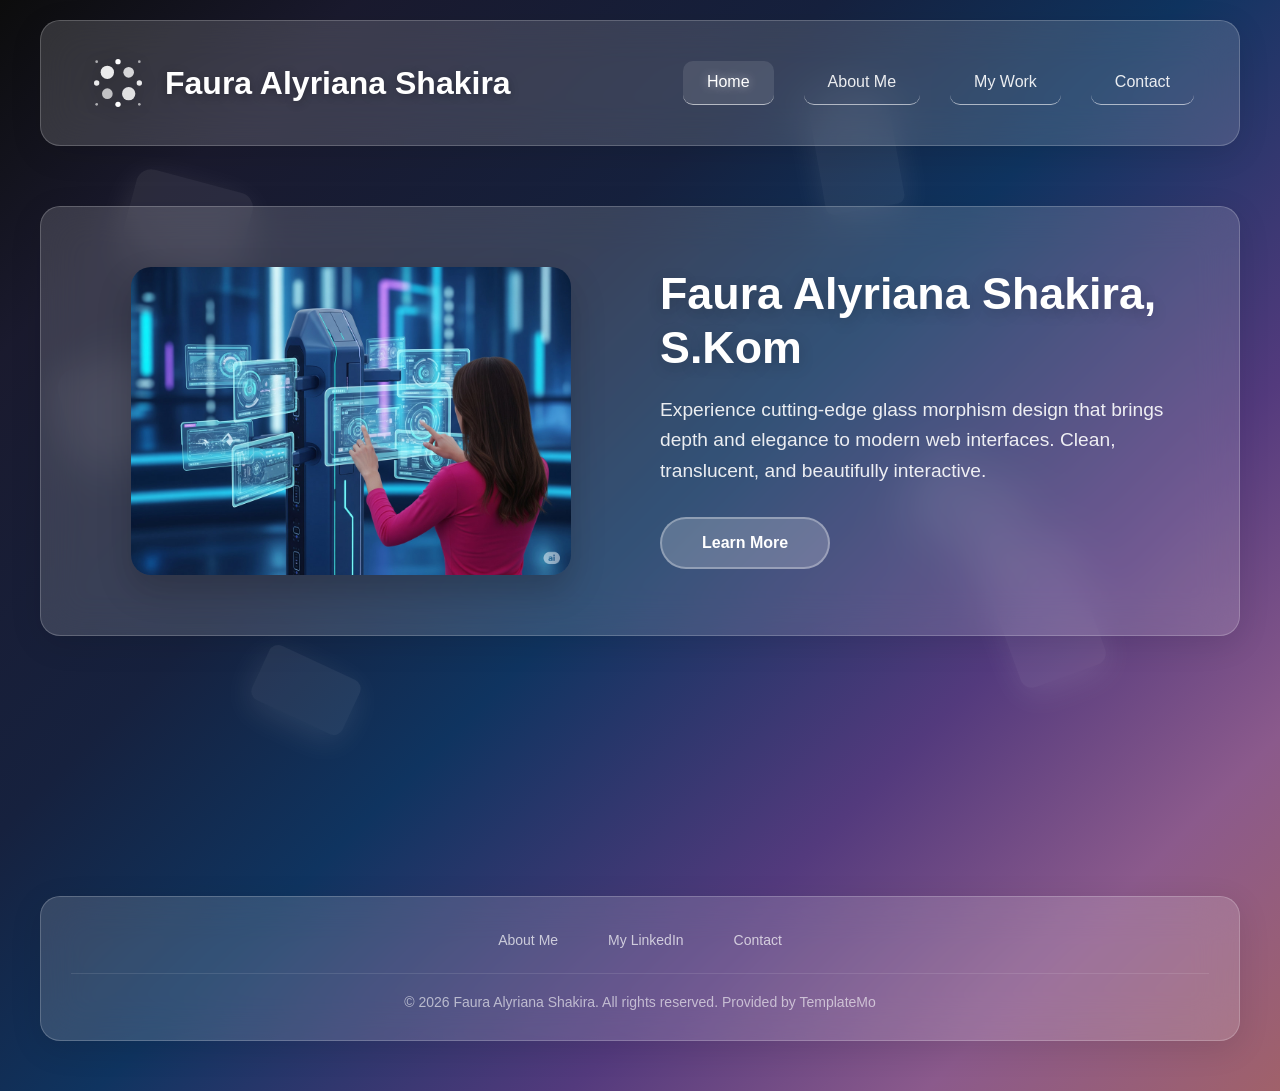
==== index.html @ 422208df "first commit" ====
<!DOCTYPE html>
<html lang="en">

<head>
    <meta charset="UTF-8">
    <meta name="viewport" content="width=device-width, initial-scale=1.0">
    <title>My Portfolio</title>

    <link rel="stylesheet" href="templatemo-glossy-touch.css">
</head>

<body>
    <div class="bg-shapes">
        <div class="shape"></div>
        <div class="shape"></div>
        <div class="shape"></div>
        <div class="shape"></div>
        <div class="shape"></div>
        <div class="shape"></div>
    </div>

    <!-- SINGLE NAVIGATION HEADER -->
    <header>
        <div class="container">
            <nav class="glass">
                <div class="logo" onclick="showPage('home')">
                    <div class="logo-icon">
                        <svg viewBox="0 0 48 48" fill="white" xmlns="http://www.w3.org/2000/svg">
                            <!-- Grid of circles with varying sizes -->
                            <circle cx="16" cy="16" r="5" opacity="0.9" />
                            <circle cx="32" cy="16" r="4" opacity="0.8" />
                            <circle cx="16" cy="32" r="4" opacity="0.7" />
                            <circle cx="32" cy="32" r="5" opacity="0.85" />
                            <!-- Small accent dots -->
                            <circle cx="24" cy="8" r="2" opacity="1" />
                            <circle cx="8" cy="24" r="2" opacity="0.9" />
                            <circle cx="40" cy="24" r="2" opacity="0.9" />
                            <circle cx="24" cy="40" r="2" opacity="1" />
                            <!-- Tiny corner dots -->
                            <circle cx="8" cy="8" r="1" opacity="0.6" />
                            <circle cx="40" cy="8" r="1" opacity="0.6" />
                            <circle cx="8" cy="40" r="1" opacity="0.6" />
                            <circle cx="40" cy="40" r="1" opacity="0.6" />
                        </svg>
                    </div>
                    <span>Faura Alyriana Shakira</span>
                </div>
                <div class="nav-links">
                    <a href="#" onclick="showPage('home')" class="active">Home</a>
                    <a href="#" onclick="showPage('about')">About Me</a>
                    <a href="#" onclick="showPage('services')">My Work</a>
                    <a href="#" onclick="showPage('contact')">Contact</a>
                </div>
            </nav>
        </div>
    </header>

    <!-- HOME PAGE -->
    <div id="home" class="page active">
        <div class="container">
            <div class="content-wrapper">
                <section class="hero glass">
                    <div class="hero-image">
                        <img src="images/templatemo-futuristic-girl.jpg" alt="Modern Technology Interaction" />
                    </div>
                    <div class="hero-content">
                        <h1>Faura Alyriana Shakira, S.Kom</h1>
                        <p>Experience cutting-edge glass morphism design that brings depth and elegance to modern web
                            interfaces. Clean, translucent, and beautifully interactive.</p>
                        <a href="#" class="cta-button" onclick="showPage('about')">Learn More</a>
                    </div>
                </section>
            </div>
        </div>
    </div>

    <!-- ABOUT PAGE -->
    <div id="about" class="page">
        <div class="container">
            <div class="content-wrapper">
                <section class="about-content">
                    <div class="about-text glass">
                        <h2>About Me</h2>
                        <p>Lulusan program studi Strata Satu Teknik Informatika dari Universitas Teknologi Bandung.
                            Berpengalaman dalam pengembangan website, perancangan UI/UX, pengujian sistem (testing),
                            serta penyusunan dokumentasi teknis. </p>
                        <p>Terampil dalam menggunakan Visual Studio Code sebagai lingkungan pengembangan, serta berbagai
                            tools dan teknologi pendukung lainnya.</p>
                        <p>Mampu beradaptasi dengan perkembangan teknologi untuk meningkatkan efisiensi dan efektivitas
                            kerja.</p>
                    </div>
                    <div class="stats">
                        <div class="stat-card glass">
                            <div class="stat-number">Universitas Teknologi Bandung</div>
                            <div class="stat-label">Sep 2021 - Agu 2025
                                <p>S1 Teknik Informatika, lulus dengan IPK akhir 3.69</p>
                            </div>
                        </div>
                        <div class="stat-card glass">
                            <div class="stat-number">Lithan EduCLaas</div>
                            <div class="stat-label">Sep 2022 - 2024
                                <p>Mengikuti program bootcamp dengan memilih learning path Software Engineering</p>
                            </div>
                        </div>
                        <div class="stat-card glass">
                            <div class="stat-number">Bangkit Academy</div>
                            <div class="stat-label">Sep 2024 - Des 2024
                                <p>Mengikuti program Kampus Merdeka di mitra Bangkit Academy dengan memilih learning
                                    path Cloud Computing</p>
                            </div>
                        </div>
                    </div>
                </section>

                <section class="features">
                    <div class="feature-card glass">
                        <div class="feature-icon">
                            <img src="images/html.png" alt="" width="90%">
                        </div>
                        <h3>HTML</h3>
                    </div>

                    <div class="feature-card glass">
                        <div class="feature-icon">
                            <img src="images/CSS-Logo-2011.png" alt="" width="70%">
                        </div>
                        <h3>CSS</h3>
                    </div>

                    <div class="feature-card glass">
                        <div class="feature-icon">
                            <img src="images/JavaScript-Logo.png" alt="" width="70%">
                        </div>
                        <h3>Javascript</h3>
                    </div>

                    <div class="feature-card glass">
                        <div class="feature-icon">
                            <img src="images/bootstrap.png" alt="" width="100%">
                        </div>
                        <h3>Bootstrap</h3>
                    </div>

                    <div class="feature-card glass">
                        <div class="feature-icon">
                            <img src="images/react-logo-rounded-free-png.png" alt="" width="70%">
                        </div>
                        <h3>React.js</h3>
                    </div>

                    <div class="feature-card glass">
                        <div class="feature-icon">
                            <img src="images/Visual_Studio_Code_0.10.1_icon.png" alt="" width="70%">
                        </div>
                        <h3>Visual Studio Code</h3>
                    </div>

                    <div class="feature-card glass">
                        <div class="feature-icon">
                            <img src="images/logo-mysql-mysql-logo-png-images-are-download-crazypng-21.png" alt=""
                                width="90%">
                        </div>
                        <h3>MySQL</h3>
                    </div>

                    <div class="feature-card glass">
                        <div class="feature-icon">
                            <img src="images/XAMPP-Logo-Vector-02-scaled-removebg-preview.png" alt="" width="80%">
                        </div>
                        <h3>XAMPP</h3>
                    </div>

                    <div class="feature-card glass">
                        <div class="feature-icon">
                            <img src="images/postman-api-platform-logo-png_seeklogo-446859-removebg-preview.png" alt=""
                                width="70%">
                        </div>
                        <h3>Postman</h3>
                    </div>

                    <div class="feature-card glass">
                        <div class="feature-icon">
                            <img src="images/images-removebg-preview.png" alt="" width="90%">
                        </div>
                        <h3>Axure</h3>
                    </div>

                    <div class="feature-card glass">
                        <div class="feature-icon">
                            <img src="images/6fe8c744-e5e1-40f1-a462-9d1793090d6e-cover-removebg-preview.png" alt=""
                                width="90%">
                        </div>
                        <h3>Figma</h3>
                    </div>

                    <div class="feature-card glass">
                        <div class="feature-icon">
                            <img src="images/31b6ad5c-b404-4086-a685-89b1d5294f1c-cover.png" alt="" width="70%">
                        </div>
                        <h3>Microsoft Office</h3>
                    </div>
                </section>

                <!-- <section class="about-content">
                    <div class="about-text glass">
                        <h2>About Our Vision</h2>
                        <p>We believe in creating digital experiences that feel natural and intuitive. Our glass
                            morphism design philosophy combines transparency, depth, and subtle animations to create
                            interfaces that users love to interact with.</p>
                        <p>Founded in 2024, our team of designers and developers are passionate about pushing the
                            boundaries of web design while maintaining accessibility and performance standards.</p>
                        <p>Every project we undertake is crafted with attention to detail, ensuring that form follows
                            function while never compromising on aesthetic beauty.</p>
                    </div>
                    <div class="stats">
                        <div class="stat-card glass">
                            <div class="stat-number">150+</div>
                            <div class="stat-label">Projects Completed</div>
                        </div>
                        <div class="stat-card glass">
                            <div class="stat-number">50+</div>
                            <div class="stat-label">Happy Clients</div>
                        </div>
                        <div class="stat-card glass">
                            <div class="stat-number">3</div>
                            <div class="stat-label">Years Experience</div>
                        </div>
                        <div class="stat-card glass">
                            <div class="stat-number">24/7</div>
                            <div class="stat-label">Support Available</div>
                        </div>
                    </div>
                </section>

                <section class="team-section">
                    <h2>Meet Our Team</h2>
                    <div class="team-grid">
                        <div class="team-member glass">
                            <div class="team-avatar">👨‍💼</div>
                            <h3>John Anderson</h3>
                            <p class="role">CEO & Founder</p>
                            <p class="bio">Visionary leader with 15+ years in digital innovation, driving our mission to
                                create exceptional user experiences.</p>
                            <div class="team-social">
                                <a href="#" title="Email">📧</a>
                                <a href="#" title="LinkedIn">💼</a>
                                <a href="#" title="Twitter">🐦</a>
                            </div>
                        </div>
                        <div class="team-member glass">
                            <div class="team-avatar">👩‍🎨</div>
                            <h3>Sarah Chen</h3>
                            <p class="role">Creative Director</p>
                            <p class="bio">Award-winning designer specializing in modern UI/UX, bringing artistic vision
                                to every project.</p>
                            <div class="team-social">
                                <a href="#" title="Email">📧</a>
                                <a href="#" title="LinkedIn">💼</a>
                                <a href="#" title="Portfolio">🎨</a>
                            </div>
                        </div>
                        <div class="team-member glass">
                            <div class="team-avatar">👨‍💻</div>
                            <h3>Michael Torres</h3>
                            <p class="role">Lead Developer</p>
                            <p class="bio">Full-stack expert passionate about clean code and innovative web
                                technologies.</p>
                            <div class="team-social">
                                <a href="#" title="Email">📧</a>
                                <a href="#" title="LinkedIn">💼</a>
                                <a href="#" title="GitHub">💻</a>
                            </div>
                        </div>
                        <div class="team-member glass">
                            <div class="team-avatar">👩‍💻</div>
                            <h3>Emma Wilson</h3>
                            <p class="role">Senior Developer</p>
                            <p class="bio">Frontend specialist with expertise in React and modern JavaScript frameworks.
                            </p>
                            <div class="team-social">
                                <a href="#" title="Email">📧</a>
                                <a href="#" title="LinkedIn">💼</a>
                                <a href="#" title="GitHub">💻</a>
                            </div>
                        </div>
                        <div class="team-member glass">
                            <div class="team-avatar">👨‍🎨</div>
                            <h3>David Kim</h3>
                            <p class="role">UX Designer</p>
                            <p class="bio">User experience expert focused on creating intuitive and accessible digital
                                products.</p>
                            <div class="team-social">
                                <a href="#" title="Email">📧</a>
                                <a href="#" title="LinkedIn">💼</a>
                                <a href="#" title="Behance">🎨</a>
                            </div>
                        </div>
                        <div class="team-member glass">
                            <div class="team-avatar">👩‍💼</div>
                            <h3>Lisa Martinez</h3>
                            <p class="role">Project Manager</p>
                            <p class="bio">Certified PMP with a track record of delivering complex projects on time and
                                budget.</p>
                            <div class="team-social">
                                <a href="#" title="Email">📧</a>
                                <a href="#" title="LinkedIn">💼</a>
                                <a href="#" title="Calendar">📅</a>
                            </div>
                        </div>
                    </div>
                </section> -->
            </div>
        </div>
    </div>

    <!-- SERVICES PAGE -->
    <div id="services" class="page">
        <div class="container">
            <div class="content-wrapper">
                <section class="hero glass">
                    <h1>My Work</h1>
                    <p>Kumpulan proyek akademik dan personal yang menunjukkan kemampuan saya.</p>
                </section>

                <section class="services-grid">
                    <div class="service-card glass">
                        <div class="service-header">
                            <div class="service-icon">🎨</div>
                            <h3>ABC Learning Center</h3>
                        </div>
                        <p>Projek pertama yang dikerjakan saat mengikuti bootcamp di Lithan EduCLaas.</p>
                        <ul class="service-features">
                            <li>Website</li>
                            <li>Projek Individu</li>
                            <li>HTML, CSS & Javascript</li>
                        </ul>
                        <a href="/portfolio/abcLearningCenter.html" class="cta-button">Lihat Selengkapnya</a>
                    </div>

                    <div class="service-card glass">
                        <div class="service-header">
                            <div class="service-icon">💻</div>
                            <h3>ABC Jobs</h3>
                        </div>
                        <p>Build fast, secure, and scalable websites using the latest web technologies and best
                            practices.</p>
                        <ul class="service-features">
                            <li>Prototype</li>
                            <li>Projek Individu</li>
                            <li>Menggunakan Axure</li>
                        </ul>
                        <a href="/portfolio/abcJobsProto.html" class="cta-button">Lihat Selengkapnya</a>
                    </div>

                    <div class="service-card glass">
                        <div class="service-header">
                            <div class="service-icon">📱</div>
                            <h3>ABC Jobs</h3>
                        </div>
                        <p>Develop native and cross-platform mobile applications that deliver exceptional user
                            experiences.</p>
                        <ul class="service-features">
                            <li>Website</li>
                            <li>Projek Individu</li>
                            <li>HTML, Bootstrap & Java Spring</li>
                        </ul>
                        <a href="/portfolio/abcJobsWeb.html" class="cta-button">Lihat Selengkapnya</a>
                    </div>

                    <div class="service-card glass">
                        <div class="service-header">
                            <div class="service-icon">🚘</div>
                            <h3>ABC Cars</h3>
                        </div>
                        <p>Strategic consulting to help your business thrive in the digital landscape with data-driven
                            insights.</p>
                        <ul class="service-features">
                            <li>Website</li>
                            <li>Projek Individu</li>
                            <li>Bootstrap & Java spring Boot</li>
                        </ul>
                        <a href="/portfolio/abcCars.html" class="cta-button">Lihat Selengkapnya</a>
                    </div>

                    <div class="service-card glass">
                        <div class="service-header">
                            <div class="service-icon">☁️</div>
                            <h3>Know Your Neighborhood</h3>
                        </div>
                        <p>Modernize your infrastructure with scalable cloud services and seamless migration strategies.
                        </p>
                        <ul class="service-features">
                            <li>Website</li>
                            <li>Project Individu</li>
                            <li>React.js & Java Spring</li>
                        </ul>
                        <a href="/portfolio/kyn.html" class="cta-button">Lihat Selengkapnya</a>
                    </div>

                    <div class="service-card glass">
                        <div class="service-header">
                            <div class="service-icon">🎓</div>
                            <h3>Word Wizardry</h3>
                        </div>
                        <p>Protect your digital assets with comprehensive security solutions and threat protection.</p>
                        <ul class="service-features">
                            <li>Website</li>
                            <li>Projek Individu</li>
                            <li>HTML, CSS, Bootstrap & Javascript</li>
                        </ul>
                        <a href="/portfolio/ww.html" class="cta-button">Lihat Selengkapnya</a>
                    </div>

                    <div class="service-card glass">
                        <div class="service-header">
                            <div class="service-icon">🍃</div>
                            <h3>MindFull Mentor</h3>
                        </div>
                        <p>Protect your digital assets with comprehensive security solutions and threat protection.</p>
                        <ul class="service-features">
                            <li>Prototype</li>
                            <li>Projek Kelompok</li>
                            <li>Menggunakan Figma</li>
                        </ul>
                        <a href="/portfolio/mm.html" class="cta-button">Lihat Selengkapnya</a>
                    </div>

                    <div class="service-card glass">
                        <div class="service-header">
                            <div class="service-icon">☁️</div>
                            <h3>MangoCheck</h3>
                        </div>
                        <p>Protect your digital assets with comprehensive security solutions and threat protection.</p>
                        <ul class="service-features">
                            <li>Website & Cloud Computing</li>
                            <li>Projek Kelompok</li>
                            <li>Google Cloud Platform, React.js & Python</li>
                        </ul>
                        <a href="/portfolio/mangoCheck.html" class="cta-button">Lihat Selengkapnya</a>
                    </div>

                    <!-- <div class="service-card glass">
                        <div class="service-header">
                            <div class="service-icon">💍</div>
                            <h3>Wedding Invitation</h3>
                        </div>
                        <p>Protect your digital assets with comprehensive security solutions and threat protection.</p>
                        <ul class="service-features">
                            <li>Website</li>
                            <li>Projek Pribadi</li>
                            <li>HTML, CSS, Javascript & Bootstrap</li>
                        </ul>
                        <a href="/portfolio/wi.html" class="cta-button">Lihat Selengkapnya</a>
                    </div> -->
                </section>
            </div>
        </div>
    </div>

    <!-- CONTACT PAGE -->
    <div id="contact" class="page">
        <div class="container">
            <div class="content-wrapper">
                <section class="contact-grid">
                    <div class="contact-form glass">
                        <h2>Get In Touch</h2>
                        <div class="map-container">
                            <div class="map-placeholder">
                                <div class="map-placeholder-icon">🗺️</div>
                                <p><strong>Kp. Baru, Desa Sindangsari, Kecamatan Leuwigoong, Kabupaten Garut.</strong>
                                </p>
                                <p></p>
                                <iframe
                                    src="https://www.google.com/maps/embed?pb=!1m17!1m12!1m3!1d3959.1816207858806!2d107.94831417499819!3d-7.104938992898436!2m3!1f0!2f0!3f0!3m2!1i1024!2i768!4f13.1!3m2!1m1!2zN8KwMDYnMTcuOCJTIDEwN8KwNTcnMDMuMiJF!5e0!3m2!1sen!2sid!4v1774608701011!5m2!1sen!2sid"
                                    width="600" height="450" style="border:0;" allowfullscreen="" loading="lazy"
                                    referrerpolicy="no-referrer-when-downgrade"></iframe>
                            </div>
                        </div>
                    </div>

                    <div class="contact-info glass">
                        <h2>Contact Information</h2>

                        <div class="contact-item">
                            <div class="contact-item-icon">📧</div>
                            <div class="contact-item-text">
                                <h4>Email</h4>
                                <p>fauraalyrianas@gmail.com</p>
                            </div>
                        </div>

                        <div class="contact-item">
                            <div class="contact-item-icon">📞</div>
                            <div class="contact-item-text">
                                <h4>Phone</h4>
                                <p>+62 878-3765-9605</p>
                            </div>
                        </div>

                        <div class="contact-item">
                            <div class="contact-item-icon">💼</div>
                            <div class="contact-item-text">
                                <h4>LinkedIn</h4>
                                <a
                                    href="https://www.linkedin.com/in/faura-alyriana-shakira-021b97250/">faura-alyriana-shakira-021b97250</a>
                            </div>
                        </div>
                    </div>
                </section>
            </div>
        </div>
    </div>

    <!-- SINGLE FOOTER -->
    <div id="footer">
        <div class="container">
            <footer class="glass">
                <div class="footer-content">
                    <div class="footer-links">
                        <a href="#" onclick="showPage('about')">About Me</a>
                        <a href="https://www.linkedin.com/in/faura-alyriana-shakira-021b97250/">My LinkedIn</a>
                        <a href="#" onclick="showPage('contact')">Contact</a>
                    </div>
                    <div class="copyright">
                        &copy; 2026 Faura Alyriana Shakira. All rights reserved.
                        Provided by <a rel="nofollow" href="https://templatemo.com" target="_blank">TemplateMo</a>
                    </div>
                </div>
            </footer>
        </div>
    </div>
    <script src="templatemo-glossy-touch.js"></script>
</body>

</html>
---- templatemo-glossy-touch.css ----
@charset "utf-8";

* {
    margin: 0;
    padding: 0;
    box-sizing: border-box;
    button[type="submit"] {
        font-family: inherit;
        font-size: 16px;
    }
}
body {
    font-family: "Segoe UI", Tahoma, Geneva, Verdana, sans-serif;
    background: linear-gradient(
        135deg,
        #0c0c0c 0%,
        #1a1a2e 15%,
        #16213e 35%,
        #0f3460 50%,
        #533a7d 70%,
        #8b5a8c 85%,
        #a0616a 100%
    );
    min-height: 100vh;
    overflow-x: hidden;
}
/* Animated background elements */
.bg-shapes {
    position: fixed;
    top: 0;
    left: 0;
    width: 100%;
    height: 100%;
    z-index: -1;
    overflow: hidden;
}
.shape {
    position: absolute;
    background: rgba(255, 255, 255, 0.08);
    animation: float 6s ease-in-out infinite;
    box-shadow: 0 8px 32px rgba(255, 255, 255, 0.1);
}
.shape:nth-child(1) {
    width: 120px;
    height: 80px;
    border-radius: 15px;
    top: 20%;
    left: 10%;
    animation-delay: 0s;
    transform: rotate(15deg);
}
.shape:nth-child(2) {
    width: 90px;
    height: 140px;
    border-radius: 12px;
    top: 60%;
    right: 15%;
    animation-delay: 2s;
    transform: rotate(-20deg);
}
.shape:nth-child(3) {
    width: 100px;
    height: 60px;
    border-radius: 10px;
    bottom: 20%;
    left: 20%;
    animation-delay: 4s;
    transform: rotate(25deg);
}
.shape:nth-child(4) {
    width: 80px;
    height: 120px;
    border-radius: 8px;
    top: 10%;
    right: 30%;
    animation-delay: 1s;
    transform: rotate(-10deg);
}
.shape:nth-child(5) {
    width: 110px;
    height: 70px;
    border-radius: 14px;
    bottom: 40%;
    right: 20%;
    animation-delay: 3s;
    transform: rotate(30deg);
}
.shape:nth-child(6) {
    width: 95px;
    height: 95px;
    border-radius: 20px;
    top: 40%;
    left: 5%;
    animation-delay: 5s;
    transform: rotate(-15deg);
}
@keyframes float {
    0%,
    100% {
        transform: translateY(0px) rotate(var(--start-rotation, 0deg));
    }
    50% {
        transform: translateY(-20px)
            rotate(calc(var(--start-rotation, 0deg) + 180deg));
    }
}
/* Glass container styles */
.glass {
    background: rgba(255, 255, 255, 0.15);
    backdrop-filter: blur(20px);
    border: 1px solid rgba(255, 255, 255, 0.2);
    border-radius: 20px;
    box-shadow: 0 8px 32px rgba(0, 0, 0, 0.1);
    transition: all 0.3s ease;
    position: relative;
    overflow: hidden;
}
.glass:hover {
    background: rgba(255, 255, 255, 0.2);
    transform: translateY(-5px);
    box-shadow: 0 15px 45px rgba(0, 0, 0, 0.15);
}
/* Header styles */
header {
    padding: 20px;
}
.container {
    max-width: 1200px;
    margin: 0 auto;
}
/* Navigation styles */
nav {
    display: flex;
    justify-content: space-between;
    align-items: center;
    padding: 30px 45px;
}
.logo {
    font-size: 32px;
    font-weight: bold;
    color: white;
    text-shadow: 0 2px 10px rgba(0, 0, 0, 0.3);
    display: flex;
    align-items: center;
    gap: 15px;
    cursor: pointer;
}
.logo-icon {
    width: 64px;
    height: 64px;
    display: flex;
    align-items: center;
    justify-content: center;
}
.logo-icon svg {
    width: 100%;
    height: 100%;
    filter: drop-shadow(0 2px 8px rgba(0, 0, 0, 0.3));
    transition: all 0.3s ease;
}
.logo:hover .logo-icon svg {
    transform: scale(1.1) translateY(-2px);
    filter: drop-shadow(0 4px 12px rgba(255, 255, 255, 0.4));
}
.nav-links {
    display: flex;
    gap: 30px;
}
.nav-links a {
    color: rgba(255, 255, 255, 0.9);
    text-decoration: none;
    font-weight: 500;
    transition: all 0.3s ease;
    padding: 12px 24px 13px 24px;
    border-radius: 10px;
    cursor: pointer;
    font-size: 16px;
	border-bottom: 1px solid rgba(255, 255, 255, 0.6);
}
.nav-links a:hover,
.nav-links a.active {
    color: white;
    background: rgba(255, 255, 255, 0.1);
    text-shadow: 0 0 10px rgba(255, 255, 255, 0.5);
}
/* Page system */
.page {
    display: none;
    min-height: 100vh;
    padding: 40px 20px 20px;
}
.page.active {
    display: block;
}
/* Content wrapper to contain page content */
.content-wrapper {
    min-height: calc(100vh - 300px);
}
/* Home page styles */
.hero {
    display: grid;
    grid-template-columns: 1fr 1fr;
    gap: 40px;
    padding: 60px 40px;
    margin-bottom: 40px;
}
.hero-image {
    display: flex;
    justify-content: center;
    align-items: center;
}
.hero-image img {
    width: 100%;
    max-width: 440px;
    height: auto;
    border-radius: 20px;
    box-shadow: 0 15px 35px rgba(0, 0, 0, 0.2);
}
.hero-content {
    text-align: left;
}
.hero h1 {
    font-size: 2.8rem;
    color: white;
    margin-bottom: 20px;
    text-shadow: 0 4px 15px rgba(0, 0, 0, 0.2);
    line-height: 1.2;
}
.hero p {
    font-size: 1.2rem;
    color: rgba(255, 255, 255, 0.9);
    margin-bottom: 30px;
    line-height: 1.6;
}
.cta-button {
    display: inline-block;
    padding: 15px 40px;
    background: rgba(255, 255, 255, 0.2);
    color: white;
    text-decoration: none;
    border-radius: 50px;
    font-weight: 600;
    font-family: "Segoe UI", Tahoma, Geneva, Verdana, sans-serif;
    transition: all 0.3s ease;
    border: 2px solid rgba(255, 255, 255, 0.3);
    cursor: pointer;
}
.cta-button:hover {
    background: rgba(255, 255, 255, 0.3);
    transform: translateY(-3px);
    box-shadow: 0 10px 25px rgba(0, 0, 0, 0.2);
}
button[type="submit"] {
    font-family: inherit;
    font-size: 16px;
}
.features {
    display: grid;
    grid-template-columns: repeat(auto-fit, minmax(200px, 1fr));
    gap: 30px;
    margin-bottom: 30px;
}
.feature-card {
    padding: 20px 20px;
    text-align: center;
    color: white;
}
.feature-icon {
    width: 60px;
    height: 60px;
    margin: 0 auto 20px;
    background: rgba(255, 255, 255, 0.2);
    border-radius: 50%;
    display: flex;
    align-items: center;
    justify-content: center;
    font-size: 24px;
}
.feature-card h3 {
    font-size: 1.2rem;
    margin-bottom: 15px;
    color: white;
}
.feature-card p {
    color: rgba(255, 255, 255, 0.8);
    line-height: 1.6;
}
/* About page styles */
.about-content {
    display: grid;
    grid-template-columns: 1fr 1fr;
    gap: 40px;
    margin-bottom: 40px;
    align-items: center;
}
.about-text {
    padding: 40px;
    color: white;
}
.about-text h2 {
    font-size: 2.5rem;
    margin-bottom: 20px;
    text-shadow: 0 2px 10px rgba(0, 0, 0, 0.3);
}
.about-text p {
    font-size: 1.1rem;
    line-height: 1.8;
    color: rgba(255, 255, 255, 0.9);
    margin-bottom: 20px;
}
.stats {
    display: grid;
    grid-template-columns: repeat(auto-fit, minmax(300px, 1fr));
    gap: 30px;
    margin-bottom: 60px;
}
.stat-card {
    padding: 20px;
    color: white;
}
.stat-number {
    font-size: 1.3rem;
    text-align: center;
    font-weight: bold;
    color: white;
    text-shadow: 0 2px 10px rgba(0, 0, 0, 0.3);
}
.stat-label {
    font-size: 1.1rem;
    color: rgba(255, 255, 255, 0.8);
    margin-top: 10px;
}
/* Team section styles */
.team-section {
    margin-bottom: 60px;
}
.team-section h2 {
    font-size: 2.5rem;
    color: white;
    text-align: center;
    margin-bottom: 50px;
    text-shadow: 0 2px 10px rgba(0, 0, 0, 0.3);
}
.team-grid {
    display: grid;
    grid-template-columns: repeat(3, 1fr);
    gap: 30px;
}
.team-member {
    padding: 40px 30px;
    text-align: center;
    color: white;
    transition: all 0.3s ease;
}
.team-member:hover {
    transform: translateY(-10px);
}
.team-avatar {
    width: 120px;
    height: 120px;
    background: rgba(255, 255, 255, 0.2);
    border-radius: 50%;
    margin: 0 auto 20px;
    display: flex;
    align-items: center;
    justify-content: center;
    font-size: 48px;
    backdrop-filter: blur(10px);
    border: 3px solid rgba(255, 255, 255, 0.3);
    transition: all 0.3s ease;
}
.team-member:hover .team-avatar {
    border-color: rgba(255, 255, 255, 0.5);
    transform: scale(1.05);
    background: rgba(255, 255, 255, 0.25);
}
.team-member h3 {
    font-size: 1.4rem;
    margin-bottom: 8px;
    color: white;
}
.team-member .role {
    font-size: 1rem;
    color: rgba(255, 255, 255, 0.7);
    margin-bottom: 15px;
}
.team-member .bio {
    font-size: 0.9rem;
    line-height: 1.6;
    color: rgba(255, 255, 255, 0.8);
    margin-bottom: 20px;
}
.team-social {
    display: flex;
    justify-content: center;
    gap: 15px;
}
.team-social a {
    width: 36px;
    height: 36px;
    background: rgba(255, 255, 255, 0.1);
    border-radius: 50%;
    display: flex;
    align-items: center;
    justify-content: center;
    color: rgba(255, 255, 255, 0.8);
    text-decoration: none;
    transition: all 0.3s ease;
    backdrop-filter: blur(10px);
    border: 1px solid rgba(255, 255, 255, 0.2);
}
.team-social a:hover {
    background: rgba(255, 255, 255, 0.2);
    transform: translateY(-3px);
    color: white;
}
/* Services page styles */
.services-grid {
    display: grid;
    grid-template-columns: repeat(auto-fit, minmax(350px, 1fr));
    gap: 30px;
    margin-bottom: 40px;
}
.service-card {
    padding: 40px 30px;
    color: white;
    text-align: left;
}
.service-header {
    display: flex;
    align-items: center;
    margin-bottom: 20px;
}
.service-icon {
    width: 50px;
    height: 50px;
    background: rgba(255, 255, 255, 0.2);
    border-radius: 10px;
    display: flex;
    align-items: center;
    justify-content: center;
    font-size: 20px;
    margin-right: 15px;
}
.service-card h3 {
    font-size: 1.4rem;
    color: white;
}
.service-card p {
    color: rgba(255, 255, 255, 0.8);
    line-height: 1.6;
    margin-bottom: 20px;
}
.service-features {
    list-style: none;
}
.service-features li {
    color: rgba(255, 255, 255, 0.7);
    margin-bottom: 8px;
    padding-left: 20px;
    position: relative;
}
.service-features li:before {
    content: "✓";
    position: absolute;
    left: 0;
    color: rgba(255, 255, 255, 0.9);
}
/* Contact page styles */
.contact-grid {
    display: grid;
    grid-template-columns: 1fr 1fr;
    gap: 40px;
    margin-bottom: 40px;
}
.contact-map-section {
    margin-top: 40px;
}
.contact-form {
    padding: 40px;
}
.contact-form h2 {
    color: white;
    font-size: 2rem;
    margin-bottom: 30px;
    text-shadow: 0 2px 10px rgba(0, 0, 0, 0.3);
}
.form-group {
    margin-bottom: 20px;
}
.form-group label {
    display: block;
    color: rgba(255, 255, 255, 0.9);
    margin-bottom: 8px;
    font-weight: 500;
}
.form-group input,
.form-group textarea {
    width: 100%;
    padding: 15px;
    background: rgba(255, 255, 255, 0.1);
    border: 1px solid rgba(255, 255, 255, 0.2);
    border-radius: 10px;
    color: white;
    font-size: 16px;
    font-family: "Segoe UI", Tahoma, Geneva, Verdana, sans-serif;
    backdrop-filter: blur(10px);
    transition: all 0.3s ease;
}
.form-group input:focus,
.form-group textarea:focus {
    outline: none;
    background: rgba(255, 255, 255, 0.15);
    border-color: rgba(255, 255, 255, 0.4);
    box-shadow: 0 0 20px rgba(255, 255, 255, 0.1);
}
.form-group input::placeholder,
.form-group textarea::placeholder {
    color: rgba(255, 255, 255, 0.6);
}
.form-group textarea {
    height: 120px;
    resize: vertical;
    line-height: 1.5;
}
.contact-info {
    padding: 40px;
    color: white;
}
.contact-info h2 {
    font-size: 2rem;
    margin-bottom: 30px;
    text-shadow: 0 2px 10px rgba(0, 0, 0, 0.3);
}
.contact-item {
    display: flex;
    align-items: center;
    margin-bottom: 25px;
}
.contact-item-icon {
    width: 40px;
    height: 40px;
    background: rgba(255, 255, 255, 0.2);
    border-radius: 10px;
    display: flex;
    align-items: center;
    justify-content: center;
    margin-right: 15px;
    font-size: 18px;
}
.contact-item-text h4 {
    color: white;
    margin-bottom: 5px;
}
.contact-item-text p {
    color: rgba(255, 255, 255, 0.8);
}
.contact-map {
    padding: 40px;
    color: white;
    width: 100%;
}
.contact-map h2 {
    font-size: 2rem;
    margin-bottom: 30px;
    text-shadow: 0 2px 10px rgba(0, 0, 0, 0.3);
    text-align: center;
}
.map-container {
    width: 100%;
    height: 500px;
    background: rgba(255, 255, 255, 0.1);
    border-radius: 15px;
    border: 1px solid rgba(255, 255, 255, 0.2);
    overflow: hidden;
    position: relative;
    backdrop-filter: blur(10px);
}
.map-placeholder {
    width: 100%;
    height: 100%;
    display: flex;
    align-items: center;
    justify-content: center;
    flex-direction: column;
    color: rgba(255, 255, 255, 0.8);
    text-align: center;
}
.map-placeholder-icon {
    font-size: 64px;
    margin-bottom: 20px;
    opacity: 0.7;
}
.map-placeholder p {
    margin: 8px 0;
    font-size: 16px;
}
.map-placeholder .address {
    font-size: 18px;
    font-weight: 600;
    margin-bottom: 20px;
}
.map-placeholder .integration-note {
    font-size: 14px;
    opacity: 0.6;
    margin-top: 20px;
}
/* Footer styles */
#footer {
    margin-top: 60px;
    padding: 30px 0;
}
.footer-content {
    padding: 30px;
    text-align: center;
    color: rgba(255, 255, 255, 0.8);
}
.footer-links {
    display: flex;
    justify-content: center;
    gap: 30px;
    margin-bottom: 20px;
    flex-wrap: wrap;
}
.footer-links a {
    color: rgba(255, 255, 255, 0.7);
    text-decoration: none;
    font-size: 14px;
    transition: color 0.3s ease;
    padding: 5px 10px;
}
.footer-links a:hover {
    color: white;
    text-shadow: 0 0 10px rgba(255, 255, 255, 0.5);
}
.copyright {
    font-size: 14px;
    color: rgba(255, 255, 255, 0.6);
    border-top: 1px solid rgba(255, 255, 255, 0.1);
    padding-top: 20px;
}
.copyright a {
	color: rgba(255, 255, 255, 0.6);
	text-decoration: none;
}
/* Responsive design */
@media (max-width: 1024px) {
    .team-grid {
        grid-template-columns: repeat(2, 1fr);
    }
}
@media (max-width: 768px) {
    /* Adjust padding for mobile */
    .page {
        padding: 30px 20px 20px;
    }
    .content-wrapper {
        min-height: auto;
    }
    .hero {
        grid-template-columns: 1fr;
        text-align: center;
        gap: 20px;
    }
    .hero-content {
        text-align: center;
    }
    .hero h1 {
        font-size: 2.5rem;
    }
    nav {
        flex-direction: column;
        gap: 20px;
        padding: 20px 30px;
    }
    .nav-links {
        gap: 15px;
        justify-content: center;
        flex-direction: column;
        align-items: center;
    }
    .nav-links a {
        display: block;
        text-align: center;
        width: 100%;
        max-width: 200px;
        font-size: 14px;
        padding: 10px 20px;
    }
    .about-content,
    .contact-grid {
        grid-template-columns: 1fr;
    }
    .services-grid {
        grid-template-columns: 1fr;
    }
    .team-grid {
        grid-template-columns: 1fr;
        gap: 20px;
    }
    .footer-links {
        gap: 15px;
        flex-direction: column;
    }
    .footer-links a {
        display: block;
        text-align: center;
    }
    button[type="submit"] {
        width: 100%;
    }
    .map-container {
        height: 350px;
    }
    .logo-icon {
        width: 40px;
        height: 40px;
    }
    .logo {
        font-size: 22px;
    }
}


#carouselExampleIndicators {
    max-width: 700px;
    margin: auto;
}

.carousel-img-wrapper {
    height: 800px;            
    display: flex;
    justify-content: center;
    align-items: center;
}

.carousel-img-wrapper img {
    max-height: 100%;
    max-width: 100%;
    object-fit: contain;        
}

.hro-info {
    text-align: left;
    align-self: start;
}

.hero-info hr {
    border: 1px solid white;
}

.hero-info li {
    color: white;
}
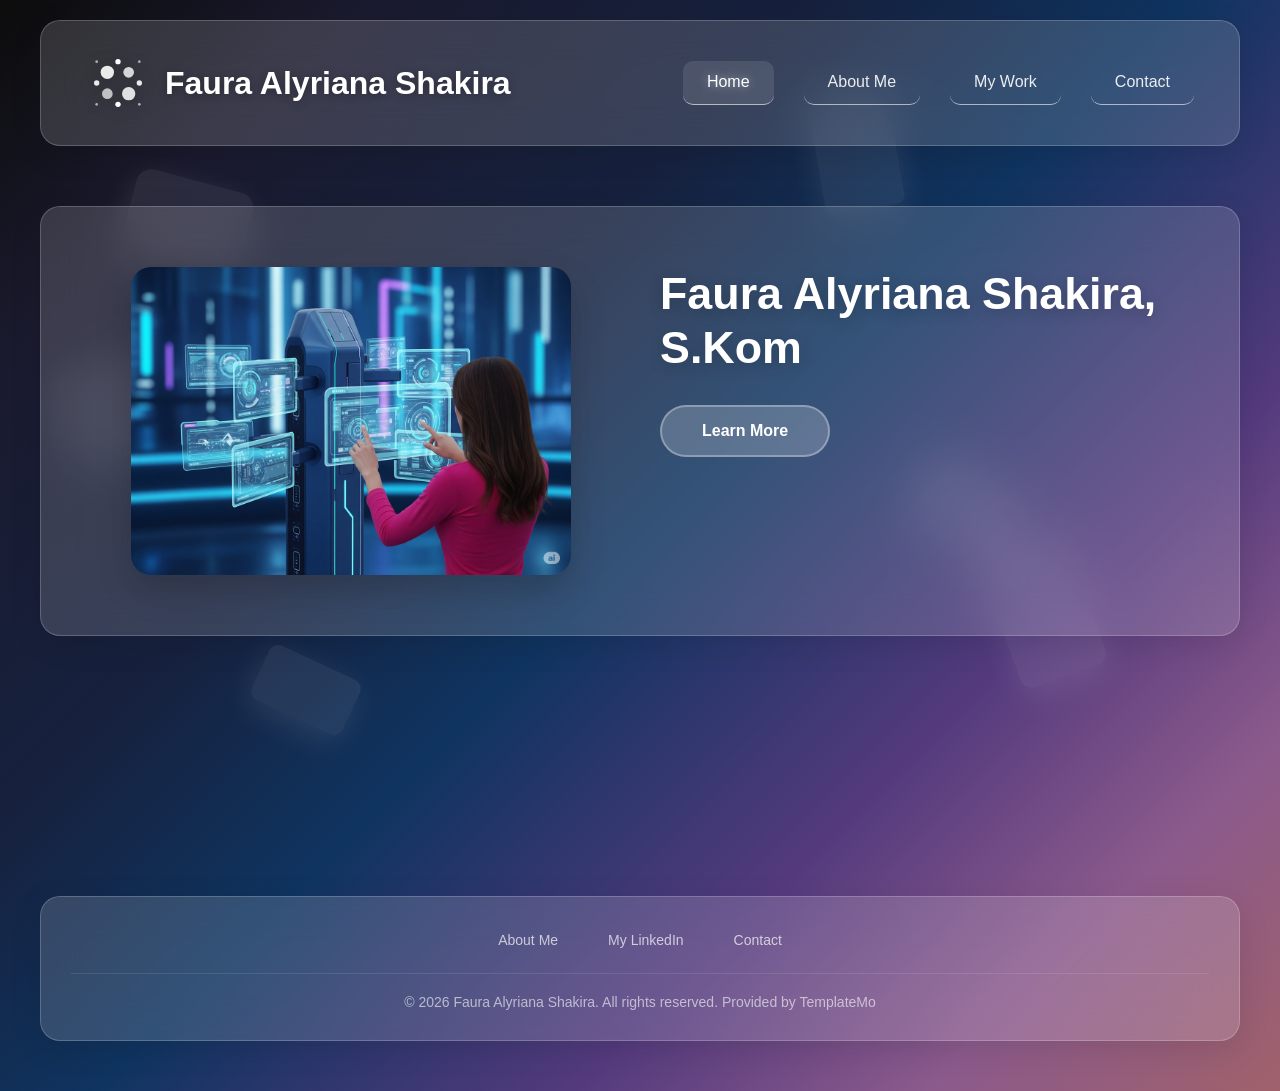
==== commit aa92c5be: "fifth commit" ====
--- a/index.html
+++ b/index.html
@@ -65,8 +65,7 @@
                     </div>
                     <div class="hero-content">
                         <h1>Faura Alyriana Shakira, S.Kom</h1>
-                        <p>Experience cutting-edge glass morphism design that brings depth and elegance to modern web
-                            interfaces. Clean, translucent, and beautifully interactive.</p>
+                        <p></p>
                         <a href="#" class="cta-button" onclick="showPage('about')">Learn More</a>
                     </div>
                 </section>
@@ -334,7 +333,7 @@
                             <li>Projek Individu</li>
                             <li>HTML, CSS & Javascript</li>
                         </ul>
-                        <a href="/portfolio/abcLearningCenter.html" class="cta-button">Lihat Selengkapnya</a>
+                        <a href="portfolio/abcLearningCenter.html" class="cta-button">Lihat Selengkapnya</a>
                     </div>
 
                     <div class="service-card glass">
@@ -349,7 +348,7 @@
                             <li>Projek Individu</li>
                             <li>Menggunakan Axure</li>
                         </ul>
-                        <a href="/portfolio/abcJobsProto.html" class="cta-button">Lihat Selengkapnya</a>
+                        <a href="portfolio/abcJobsProto.html" class="cta-button">Lihat Selengkapnya</a>
                     </div>
 
                     <div class="service-card glass">
@@ -364,7 +363,7 @@
                             <li>Projek Individu</li>
                             <li>HTML, Bootstrap & Java Spring</li>
                         </ul>
-                        <a href="/portfolio/abcJobsWeb.html" class="cta-button">Lihat Selengkapnya</a>
+                        <a href="portfolio/abcJobsWeb.html" class="cta-button">Lihat Selengkapnya</a>
                     </div>
 
                     <div class="service-card glass">
@@ -379,7 +378,7 @@
                             <li>Projek Individu</li>
                             <li>Bootstrap & Java spring Boot</li>
                         </ul>
-                        <a href="/portfolio/abcCars.html" class="cta-button">Lihat Selengkapnya</a>
+                        <a href="portfolio/abcCars.html" class="cta-button">Lihat Selengkapnya</a>
                     </div>
 
                     <div class="service-card glass">
@@ -394,7 +393,7 @@
                             <li>Project Individu</li>
                             <li>React.js & Java Spring</li>
                         </ul>
-                        <a href="/portfolio/kyn.html" class="cta-button">Lihat Selengkapnya</a>
+                        <a href="portfolio/kyn.html" class="cta-button">Lihat Selengkapnya</a>
                     </div>
 
                     <div class="service-card glass">
@@ -408,7 +407,7 @@
                             <li>Projek Individu</li>
                             <li>HTML, CSS, Bootstrap & Javascript</li>
                         </ul>
-                        <a href="/portfolio/ww.html" class="cta-button">Lihat Selengkapnya</a>
+                        <a href="portfolio/ww.html" class="cta-button">Lihat Selengkapnya</a>
                     </div>
 
                     <div class="service-card glass">
@@ -422,7 +421,7 @@
                             <li>Projek Kelompok</li>
                             <li>Menggunakan Figma</li>
                         </ul>
-                        <a href="/portfolio/mm.html" class="cta-button">Lihat Selengkapnya</a>
+                        <a href="portfolio/mm.html" class="cta-button">Lihat Selengkapnya</a>
                     </div>
 
                     <div class="service-card glass">
@@ -436,7 +435,7 @@
                             <li>Projek Kelompok</li>
                             <li>Google Cloud Platform, React.js & Python</li>
                         </ul>
-                        <a href="/portfolio/mangoCheck.html" class="cta-button">Lihat Selengkapnya</a>
+                        <a href="portfolio/mangoCheck.html" class="cta-button">Lihat Selengkapnya</a>
                     </div>
 
                     <!-- <div class="service-card glass">
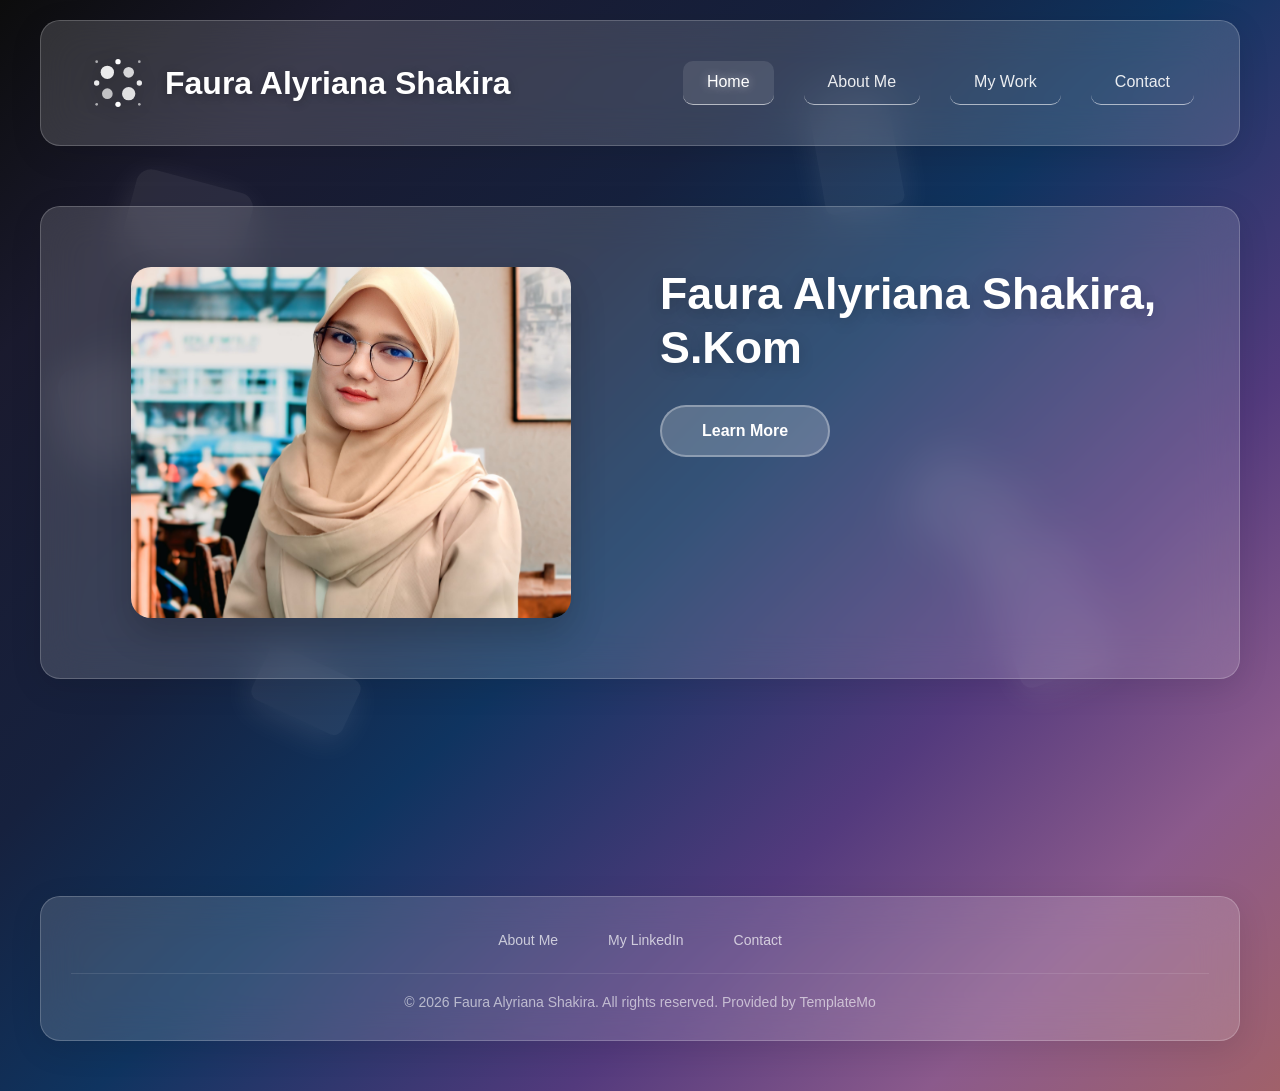
==== commit dfc694c8: "commit edit pict" ====
--- a/index.html
+++ b/index.html
@@ -61,7 +61,7 @@
             <div class="content-wrapper">
                 <section class="hero glass">
                     <div class="hero-image">
-                        <img src="images/templatemo-futuristic-girl.jpg" alt="Modern Technology Interaction" />
+                        <img src="images/1776839130243.jpg" alt="Modern Technology Interaction" />
                     </div>
                     <div class="hero-content">
                         <h1>Faura Alyriana Shakira, S.Kom</h1>
